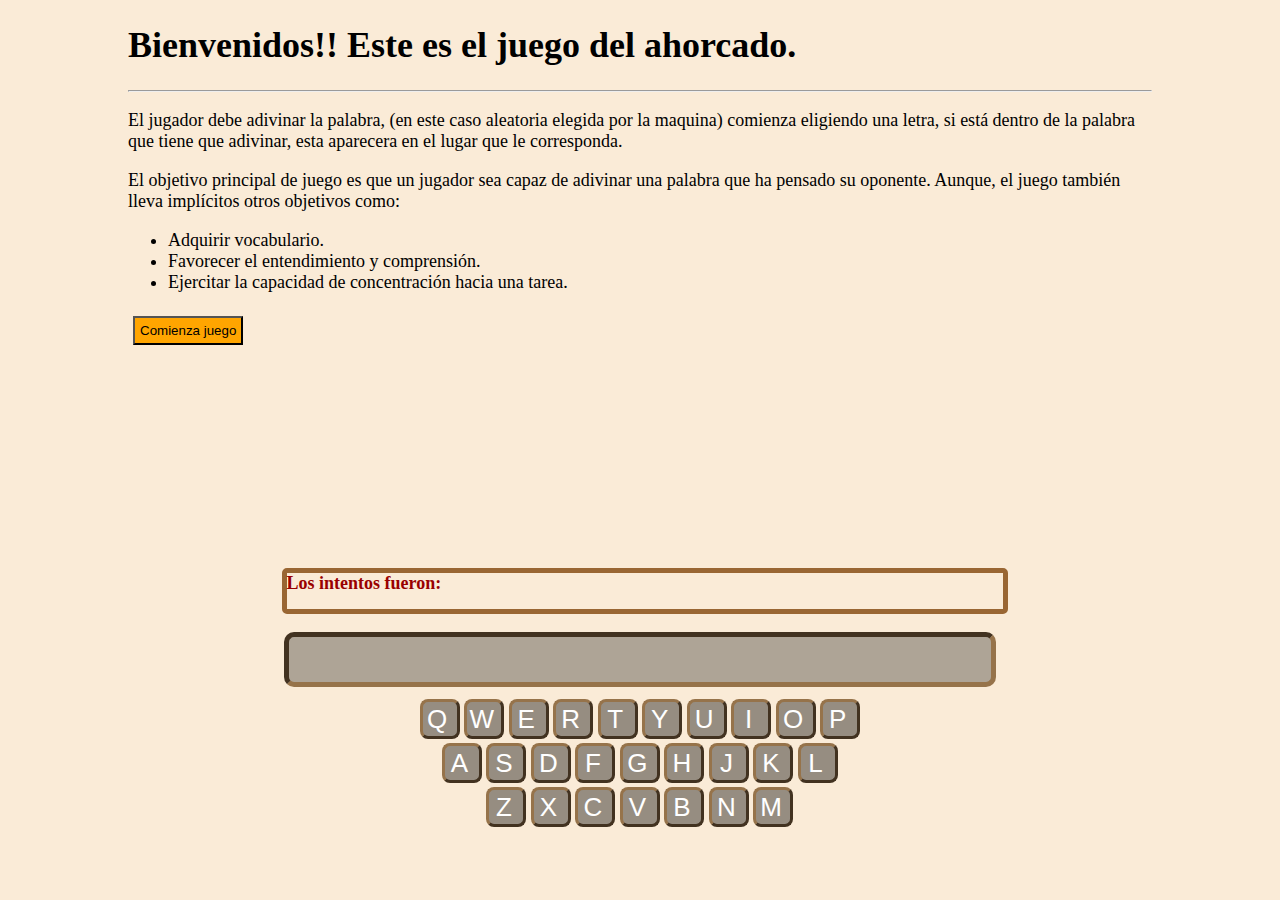
==== ahorcado/index.html @ 77b3a938 "nuevo juego en proceso" ====
<!DOCTYPE html>
<html lang="en">

<head>
    <meta charset="UTF-8">
    <meta http-equiv="X-UA-Compatible" content="IE=edge">
    <link href="https://cdn.jsdelivr.net/npm/bootstrap@5.1.3/dist/css/bootstrap.min.css" rel="stylesheet"
        integrity="sha384-1BmE4kWBq78iYhFldvKuhfTAU6auU8tT94WrHftjDbrCEXSU1oBoqyl2QvZ6jIW3" crossorigin="anonymous">
    <link rel="stylesheet" href="style.css">

    <meta name="viewport" content="width=device-width, initial-scale=1.0">
    <title>Document</title>
</head>

<body>
    <div class="principal">
        <h1>Bienvenidos!! Este es el juego del ahorcado.</h1>
        <hr>
        <p>El jugador debe adivinar la palabra, (en este caso aleatoria elegida por la
            maquina) comienza eligiendo una letra, si está dentro de la palabra que tiene que adivinar, esta aparecera
            en el
            lugar
            que le corresponda.</p>
        <p>El objetivo principal de juego es que un jugador sea capaz de adivinar una palabra que ha pensado su
            oponente.
            Aunque, el juego también lleva implícitos otros objetivos como:
        </p>
        <ul>
            <li>Adquirir vocabulario.</li>
            <li>Favorecer el entendimiento y comprensión.</li>
            <li> Ejercitar la capacidad de concentración hacia una tarea.</li>
        </ul>
    </div>

    <div>
        <button type="button"  id="llamapi" class="btn1" onclick="juegoNuevo()" >Comienza juego</button>
    </div>

    <div class="contenedor">
        <div class="divAnimacion">
            <p class="horca "></p>
            <p class="cabeza invisible"></p>
            <p class="dorso invisible"></p>
            <p class="brazoI invisible">/</p>
            <p class="brazoD invisible">\</p>
            <p class="piernaI invisible">/</p>
            <p class="piernaD invisible">\</p>

            <!-- //aparece la animacion -->
        </div>
        <div class="casilleros">
            <p class="intentos">Los intentos fueron: </p>
            <!-- //aparecen las letras seleccionadas por el jugador -->
        </div>
        <div id="hidden">
            <!-- //aparece la palabra -->
        </div>
        <div class="keyboard">
            <div class="wrap">
                <button type="button" class="keys" value="Q">Q</button>
                <button type="button" class="keys" value="W">W</button>
                <button type="button" class="keys" value="E">E</button>
                <button type="button" class="keys" value="R">R</button>
                <button type="button" class="keys" value="T">T</button>
                <button type="button" class="keys" value="Y">Y</button>
                <button type="button" class="keys" value="U">U</button>
                <button type="button" class="keys" value="I">I</button>
                <button type="button" class="keys" value="O">O</button>
                <button type="button" class="keys" value="P">P</button>
            </div>
            <div class="wrap">
                <button type="button" class="keys" value="A">A</button>
                <button type="button" class="keys" value="S">S</button>
                <button type="button" class="keys" value="D">D</button>
                <button type="button" class="keys" value="F">F</button>
                <button type="button" class="keys" value="G">G</button>
                <button type="button" class="keys" value="H">H</button>
                <button type="button" class="keys" value="J">J</button>
                <button type="button" class="keys" value="K">K</button>
                <button type="button" class="keys" value="L">L</button>
            </div>
            <div class="wrap">
                <button type="button" class="keys" value="Z">Z</button>
                <button type="button" class="keys" value="X">X</button>
                <button type="button" class="keys" value="C">C</button>
                <button type="button" class="keys" value="V">V</button>
                <button type="button" class="keys" value="B">B</button>
                <button type="button" class="keys" value="N">N</button>
                <button type="button" class="keys" value="M">M</button>
            </div>

            <div id="fin"></div>
        </div>
    </div>
    <script src="index.js"></script>
    <script src="https://cdn.jsdelivr.net/npm/bootstrap@5.1.3/dist/js/bootstrap.bundle.min.js"
    integrity="sha384-ka7Sk0Gln4gmtz2MlQnikT1wXgYsOg+OMhuP+IlRH9sENBO0LRn5q+8nbTov4+1p"
    crossorigin="anonymous"></script>
</body>


</html>
---- ahorcado/style.css ----
body {
  width: 80%;
  background-color: antiquewhite;
  font-size: 18px;
  margin: auto;
}

div.principal {
  margin: auto;
}
div.contenedor {
  width: 70%;
  margin: auto;
}
div#hidden {
  font-size: 30px;
  color: #FFF;
  text-align: center;
  background-color: rgba(0, 0, 0, 0.3);
  border: 5px inset #96734a;
  border-radius: 10px;
  padding-top: 45px;
  margin: 10px 2px;
  letter-spacing: 7px;
}
div.keyboard {
  text-align: center;
}
div.divAnimacion {
  overflow: hidden;
  text-align: -webkit-center;
  position: relative;
  width: 80%;
  height: 200px;
  margin: auto;
}
div.divAnimacion p.cabeza {
  width: 30px;
  height: 30px;
  border-radius: 20px;
  border: solid 4px black;
}
div.divAnimacion p.dorso {
  width: 5px;
  height: 42px;
  background-color: black;
}
div.divAnimacion p.brazoI {
  position: absolute;
  top: 55px;
  left: 410px;
  font-size: x-large;
  font-weight: 900;
}
div.divAnimacion p.brazoD {
  position: absolute;
  top: 55px;
  left: 429px;
  font-size: x-large;
  font-weight: 900;
}
div.divAnimacion p.piernaI {
  position: absolute;
  top: 89px;
  left: 411px;
  font-size: x-large;
  font-weight: 900;
}
div.divAnimacion p.piernaD {
  position: absolute;
  top: 88px;
  left: 428px;
  font-size: x-large;
  font-weight: 900;
}

button.btn1 {
  color: black;
  background: orange;
  padding: 5px;
  margin: 5px;
  font-weight: 400;
}
button.btn1:hover {
  font-weight: 600;
  padding: 5px;
  background-color: #d39d5f;
}
button.keys {
  border: 3px outset #96734a;
  color: #FFF;
  text-align: center;
  font-size: 26px;
  height: 40px;
  width: 40px;
  background-color: rgba(0, 0, 0, 0.4);
  margin: 2px auto;
  text-indent: -5px;
  border-radius: 20%;
}
button:disabled {
  color: #996633;
  background-color: rgba(49, 41, 41, 0.4);
}

p.intentos {
  height: 36px;
  color: #900;
  border: 5px solid #996633;
  border-radius: 5px;
  font-weight: bold;
  width: 100%;
  display: block;
}

.invisible {
  display: none;
}

@-webkit-keyframes ahorcado {}

@keyframes ahorcado {}
@media screen and (max-width: 768px) {
  div.wrap {
    display: flex;
    flex-wrap: wrap;
    width: 80%;
    gap: 4px;
    margin: auto;
  }
}/*# sourceMappingURL=style.css.map */
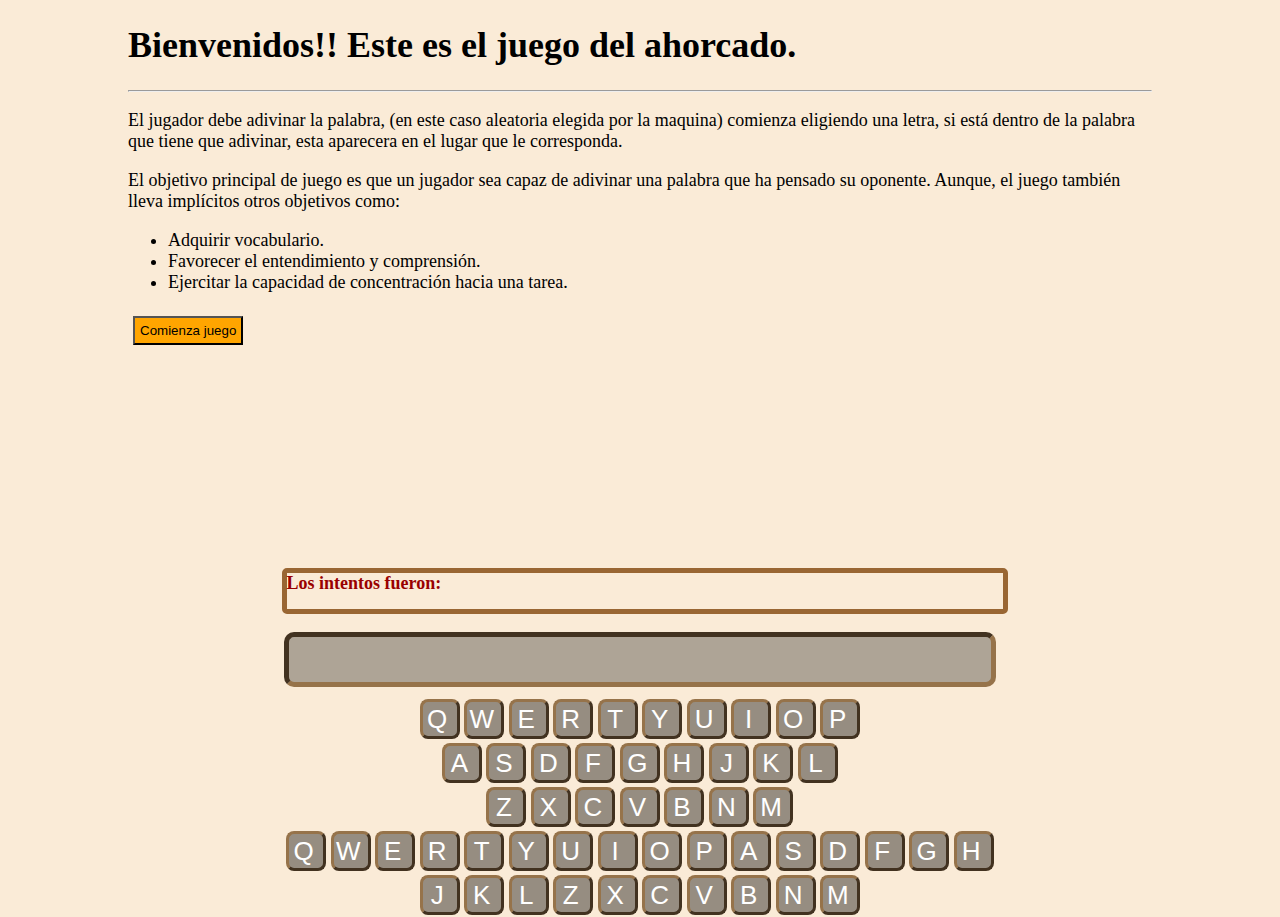
==== commit 9fb38c95: "mod de movile" ====
--- a/ahorcado/index.html
+++ b/ahorcado/index.html
@@ -4,6 +4,7 @@
 <head>
     <meta charset="UTF-8">
     <meta http-equiv="X-UA-Compatible" content="IE=edge">
+    <meta name="viewport" content="width=device-width, initial-scale=1.0">
     <link href="https://cdn.jsdelivr.net/npm/bootstrap@5.1.3/dist/css/bootstrap.min.css" rel="stylesheet"
         integrity="sha384-1BmE4kWBq78iYhFldvKuhfTAU6auU8tT94WrHftjDbrCEXSU1oBoqyl2QvZ6jIW3" crossorigin="anonymous">
     <link rel="stylesheet" href="style.css">
@@ -56,7 +57,7 @@
             <!-- //aparece la palabra -->
         </div>
         <div class="keyboard">
-            <div class="wrap">
+            <div class="wrap invisibility">
                 <button type="button" class="keys" value="Q">Q</button>
                 <button type="button" class="keys" value="W">W</button>
                 <button type="button" class="keys" value="E">E</button>
@@ -68,7 +69,7 @@
                 <button type="button" class="keys" value="O">O</button>
                 <button type="button" class="keys" value="P">P</button>
             </div>
-            <div class="wrap">
+            <div class="wrap invisibility">
                 <button type="button" class="keys" value="A">A</button>
                 <button type="button" class="keys" value="S">S</button>
                 <button type="button" class="keys" value="D">D</button>
@@ -79,7 +80,7 @@
                 <button type="button" class="keys" value="K">K</button>
                 <button type="button" class="keys" value="L">L</button>
             </div>
-            <div class="wrap">
+            <div class="wrap invisibility">
                 <button type="button" class="keys" value="Z">Z</button>
                 <button type="button" class="keys" value="X">X</button>
                 <button type="button" class="keys" value="C">C</button>
@@ -90,8 +91,40 @@
             </div>
 
             <div id="fin"></div>
+            
+            <div class="wrap movile">
+                <button type="button" class="keys" value="Q">Q</button>
+                <button type="button" class="keys" value="W">W</button>
+                <button type="button" class="keys" value="E">E</button>
+                <button type="button" class="keys" value="R">R</button>
+                <button type="button" class="keys" value="T">T</button>
+                <button type="button" class="keys" value="Y">Y</button>
+                <button type="button" class="keys" value="U">U</button>
+                <button type="button" class="keys" value="I">I</button>
+                <button type="button" class="keys" value="O">O</button>
+                <button type="button" class="keys" value="P">P</button>
+                <button type="button" class="keys" value="A">A</button>
+                <button type="button" class="keys" value="S">S</button>
+                <button type="button" class="keys" value="D">D</button>
+                <button type="button" class="keys" value="F">F</button>
+                <button type="button" class="keys" value="G">G</button>
+                <button type="button" class="keys" value="H">H</button>
+                <button type="button" class="keys" value="J">J</button>
+                <button type="button" class="keys" value="K">K</button>
+                <button type="button" class="keys" value="L">L</button>
+                <button type="button" class="keys" value="Z">Z</button>
+                <button type="button" class="keys" value="X">X</button>
+                <button type="button" class="keys" value="C">C</button>
+                <button type="button" class="keys" value="V">V</button>
+                <button type="button" class="keys" value="B">B</button>
+                <button type="button" class="keys" value="N">N</button>
+                <button type="button" class="keys" value="M">M</button>
+            </div>
+
         </div>
     </div>
+
+  
     <script src="index.js"></script>
     <script src="https://cdn.jsdelivr.net/npm/bootstrap@5.1.3/dist/js/bootstrap.bundle.min.js"
     integrity="sha384-ka7Sk0Gln4gmtz2MlQnikT1wXgYsOg+OMhuP+IlRH9sENBO0LRn5q+8nbTov4+1p"
--- a/ahorcado/style.css
+++ b/ahorcado/style.css
@@ -122,10 +122,25 @@
 @keyframes ahorcado {}
 @media screen and (max-width: 768px) {
   div.wrap {
-    display: flex;
-    flex-wrap: wrap;
-    width: 80%;
+    display: inline-block;
+    width: 100%;
     gap: 4px;
     margin: auto;
   }
+  div.invisibility {
+    display: none;
+  }
+  div.movile {
+    display: inline-block;
+  }
+  div#hidden {
+    display: table;
+    width: 100%;
+    font-size: 26px;
+    margin: 10px 0px;
+  }
+
+  p.intentos {
+    display: table-cell;
+  }
 }/*# sourceMappingURL=style.css.map */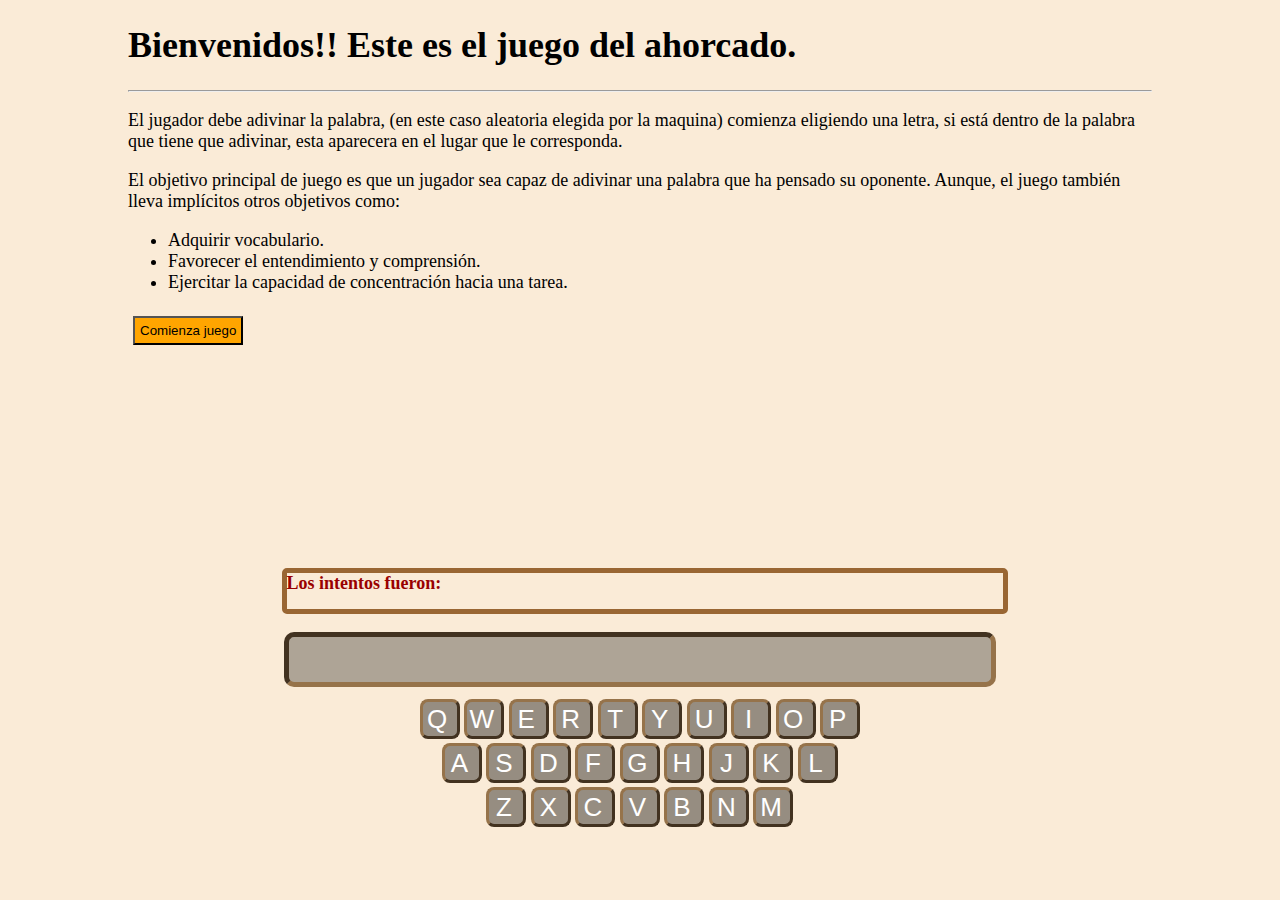
==== commit a221b5a5: "modificando movile" ====
--- a/ahorcado/index.html
+++ b/ahorcado/index.html
@@ -92,7 +92,7 @@
 
             <div id="fin"></div>
             
-            <div class="wrap movile">
+            <div class="movile wrap">
                 <button type="button" class="keys" value="Q">Q</button>
                 <button type="button" class="keys" value="W">W</button>
                 <button type="button" class="keys" value="E">E</button>
--- a/ahorcado/style.css
+++ b/ahorcado/style.css
@@ -11,6 +11,9 @@
 div.contenedor {
   width: 70%;
   margin: auto;
+}
+div.movile {
+  display: none;
 }
 div#hidden {
   font-size: 30px;
